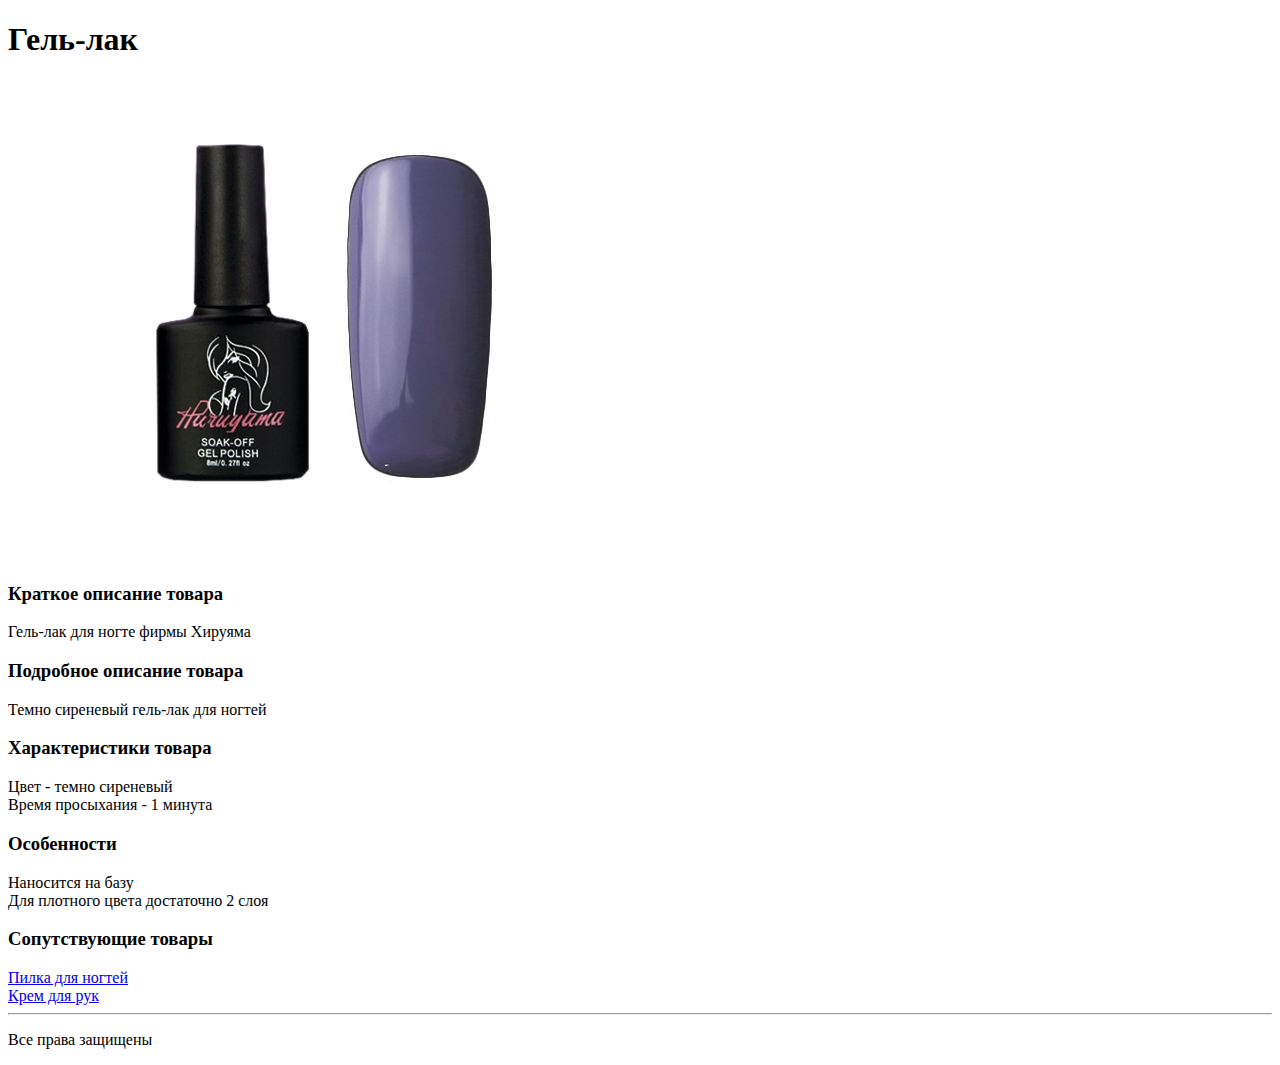
==== index.html @ 86f09cfa "first lesson" ====
<!DOCTYPE html>
<html lang="en">
  <head>
    <meta charset="UTF-8">
    <title>Интернет-магазин товаров для маникюра</title>
  </head>
  <body>
    <h1>Гель-лак</h1>
    <img src="img/lac1.jpg" alt="Гель-лак">
    <h3>Краткое описание товара</h3>
    <p>Гель-лак для ногте фирмы Хируяма</p>
    <h3>Подробное описание товара</h3>
    <p>Темно сиреневый гель-лак для ногтей</p>
    <h3>Характеристики товара</h3>
    <p>
      Цвет - темно сиреневый <br>
      Время просыхания - 1 минута<br>
    </p>
    <h3>Особенности</h3>
    <p>
      Наносится на базу <br>
      Для плотного цвета достаточно 2 слоя
    </p>
    <h3>Сопутствующие товары</h3>
    <a href="pilca.html">Пилка для ногтей</a> <br>
    <a href="cream.html">Крем для рук</a>
    <hr>
    <p>Все права защищены</p>
  </body>
</html>
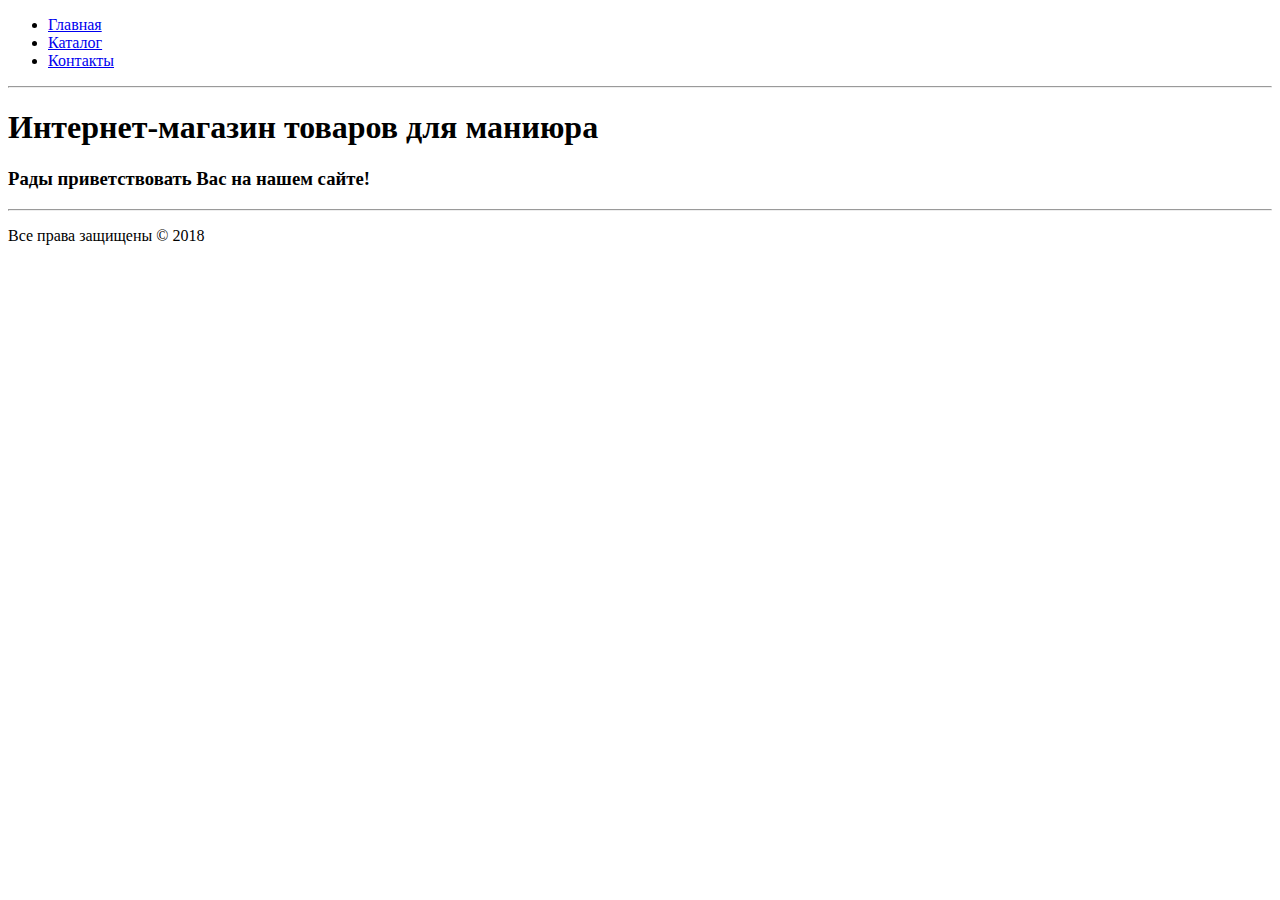
==== commit ff6041ba: "second lesson" ====
--- a/index.html
+++ b/index.html
@@ -1,30 +1,21 @@
 <!DOCTYPE html>
 <html lang="en">
-  <head>
-    <meta charset="UTF-8">
-    <title>Интернет-магазин товаров для маникюра</title>
-  </head>
-  <body>
-    <h1>Гель-лак</h1>
-    <img src="img/lac1.jpg" alt="Гель-лак">
-    <h3>Краткое описание товара</h3>
-    <p>Гель-лак для ногте фирмы Хируяма</p>
-    <h3>Подробное описание товара</h3>
-    <p>Темно сиреневый гель-лак для ногтей</p>
-    <h3>Характеристики товара</h3>
-    <p>
-      Цвет - темно сиреневый <br>
-      Время просыхания - 1 минута<br>
-    </p>
-    <h3>Особенности</h3>
-    <p>
-      Наносится на базу <br>
-      Для плотного цвета достаточно 2 слоя
-    </p>
-    <h3>Сопутствующие товары</h3>
-    <a href="pilca.html">Пилка для ногтей</a> <br>
-    <a href="cream.html">Крем для рук</a>
-    <hr>
-    <p>Все права защищены</p>
-  </body>
-</html>
+
+<head>
+  <meta charset="UTF-8">
+  <title>Главная</title>
+</head>
+
+<body>
+  <ul class="menu">
+    <li><a href="index.html">Главная</a></li>
+    <li><a href="catalog.html">Каталог</a></li>
+    <li><a href="contacts.html">Контакты</a></li>
+  </ul>
+  <hr>
+  <h1>Интернет-магазин товаров для маниюра</h1>
+  <h3>Рады приветствовать Вас на нашем сайте!</h3>
+  <hr>
+  <p>Все права защищены &copy;&nbsp;2018</p>
+</body>
+</html>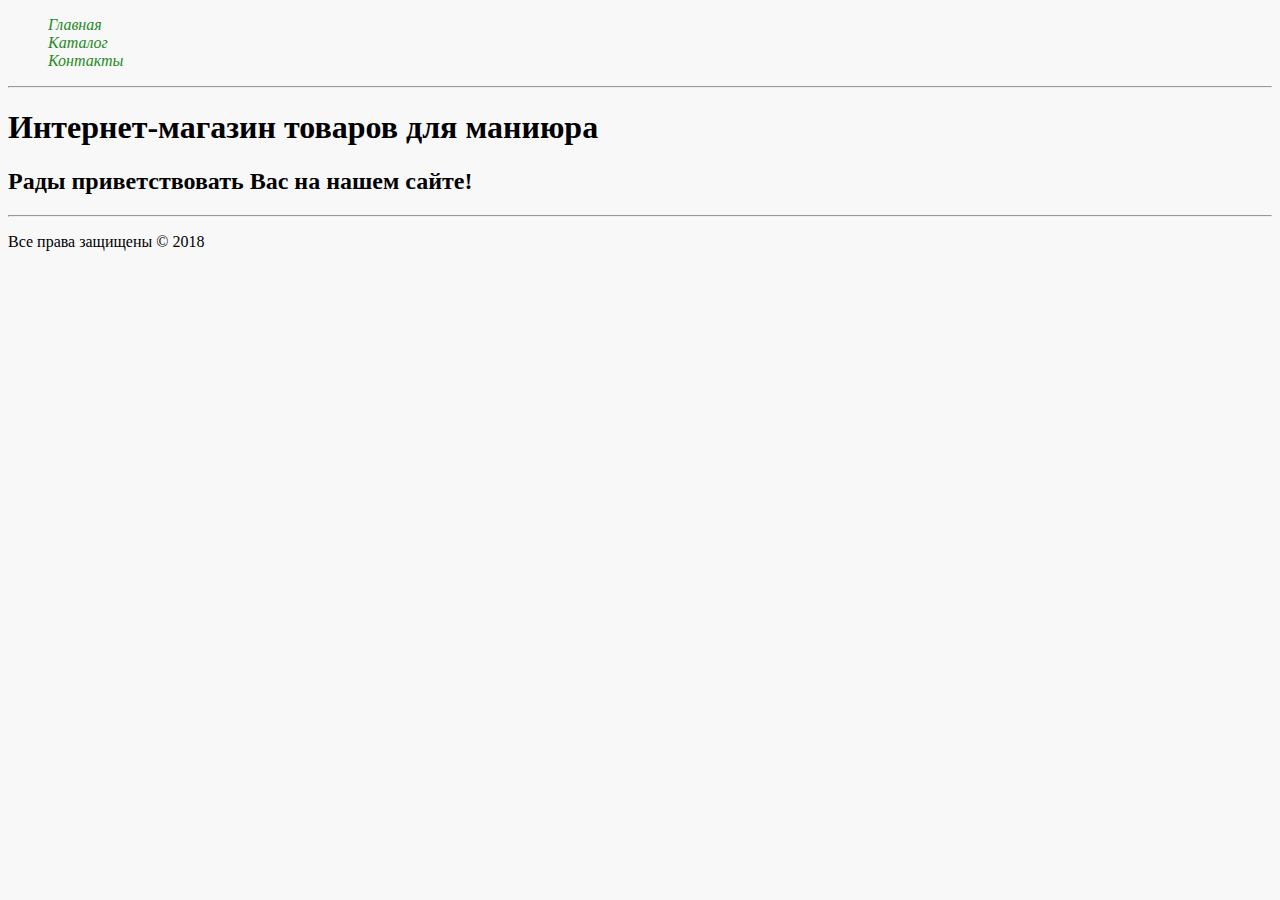
==== commit 2270f91b: "third lesson" ====
--- a/index.html
+++ b/index.html
@@ -4,6 +4,7 @@
 <head>
   <meta charset="UTF-8">
   <title>Главная</title>
+  <link rel="stylesheet" href="style.css">
 </head>
 
 <body>
@@ -14,7 +15,7 @@
   </ul>
   <hr>
   <h1>Интернет-магазин товаров для маниюра</h1>
-  <h3>Рады приветствовать Вас на нашем сайте!</h3>
+  <h2>Рады приветствовать Вас на нашем сайте!</h2>
   <hr>
   <p>Все права защищены &copy;&nbsp;2018</p>
 </body>
--- a/style.css
+++ b/style.css
@@ -0,0 +1,66 @@
+body {
+    background: #f8f8f8;
+}
+
+.menu {
+    list-style-type: none
+}
+.menu a {
+    text-decoration: none;
+    font-size: 16px;
+    font-style: italic;
+    color: forestgreen;
+}
+h3 {
+    color: black;
+    font-size: 18px;
+    font-weight: 400;
+    background: #eaeaea;    
+}
+.short {
+    color: #707070;
+    font-size: 14px;
+    font-style: italic;
+    line-height: 16px;
+}
+.long {
+    color: #484343;
+    font-size: 16px;
+    font-weight: 400;
+    line-height: 24px;
+    text-align: left;
+}
+.list-char {
+    color: mediumslateblue;
+    text-decoration: underline;
+    list-style-image: url(http://www.inavto.ru/upload/medialibrary/684/68422c0b51f6a12da65db15ada945e6c.png);
+    margin-left: 20px;
+}
+input[type="text"],
+input[type="email"] {
+    width: 200px;
+    height: 20px;
+}
+.color-input{
+    color: darkslategray;
+    font-size: 16px;
+    font-style: italic;
+}
+
+.hand-border {
+    padding: 10px;
+    background: #eaeaea;
+}
+
+.catalog{
+    list-style-type: none;
+}
+.catalog p {
+    text-align: center;
+}
+.catalog li{
+    border: 1px solid lightslategrey;
+    width: 100px;
+    padding: 10px;
+    margin-bottom: 10px;
+}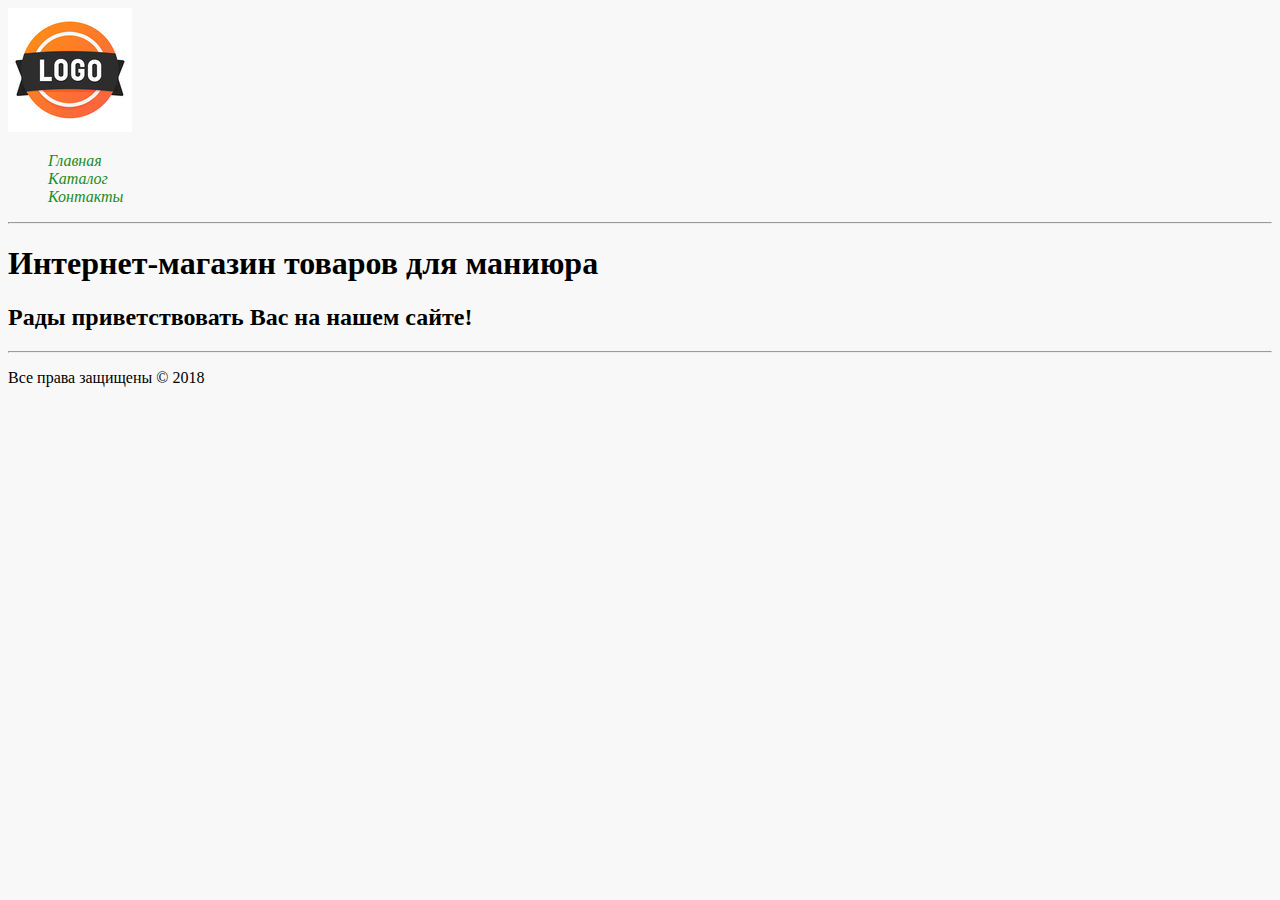
==== commit f92974bb: "4th lesson" ====
--- a/index.html
+++ b/index.html
@@ -8,15 +8,25 @@
 </head>
 
 <body>
-  <ul class="menu">
-    <li><a href="index.html">Главная</a></li>
-    <li><a href="catalog.html">Каталог</a></li>
-    <li><a href="contacts.html">Контакты</a></li>
-  </ul>
-  <hr>
-  <h1>Интернет-магазин товаров для маниюра</h1>
-  <h2>Рады приветствовать Вас на нашем сайте!</h2>
-  <hr>
-  <p>Все права защищены &copy;&nbsp;2018</p>
+  <div class="header">
+    <img src="img/logo.jpg" alt="" class="logo">
+    <ul class="menu">
+      <li><a href="index.html">Главная</a></li>
+      <li><a href="catalog.html">Каталог</a></li>
+      <li><a href="contacts.html">Контакты</a></li>
+    </ul>
+    <hr>
+  </div>
+  <div class="content">
+    <h1>Интернет-магазин товаров для маниюра</h1>
+    <h2>Рады приветствовать Вас на нашем сайте!</h2>
+  </div>
+
+  <div class="footer">
+    <hr>
+    <p>Все права защищены &copy;&nbsp;2018</p>
+  </div>
+
 </body>
+
 </html>--- a/style.css
+++ b/style.css
@@ -32,7 +32,6 @@
 }
 .list-char {
     color: mediumslateblue;
-    text-decoration: underline;
     list-style-image: url(http://www.inavto.ru/upload/medialibrary/684/68422c0b51f6a12da65db15ada945e6c.png);
     margin-left: 20px;
 }
@@ -41,6 +40,16 @@
     width: 200px;
     height: 20px;
 }
+input[type="email"]:focus {
+    color: mediumvioletred;
+    background: lightblue;
+}
+
+input[type="text"],
+input[type="email"],
+textarea {
+    text-transform: capitalize;
+}
 .color-input{
     color: darkslategray;
     font-size: 16px;
@@ -48,19 +57,40 @@
 }
 
 .hand-border {
-    padding: 10px;
-    background: #eaeaea;
+    outline: 1px solid lightslategrey;
+}
+.hand-border:hover {
+    outline: none
 }
 
 .catalog{
-    list-style-type: none;
-}
-.catalog p {
     text-align: center;
 }
-.catalog li{
+.catalog .catalog-item{
     border: 1px solid lightslategrey;
     width: 100px;
     padding: 10px;
     margin-bottom: 10px;
+}
+.catalog .catalog-item a{
+    text-decoration: none;
+}
+.menu li a:hover {
+    color:red
+}
+.menu li a:active {
+    color:blue
+}
+.goods p::first-letter{
+    font-family: monospace;
+    font-size: 30px;
+}
+table,
+td{
+    border: 1px solid lightgrey;
+    border-spacing: 0;
+    text-align: center;
+}
+table tr:first-child{
+    height: 50px;
 }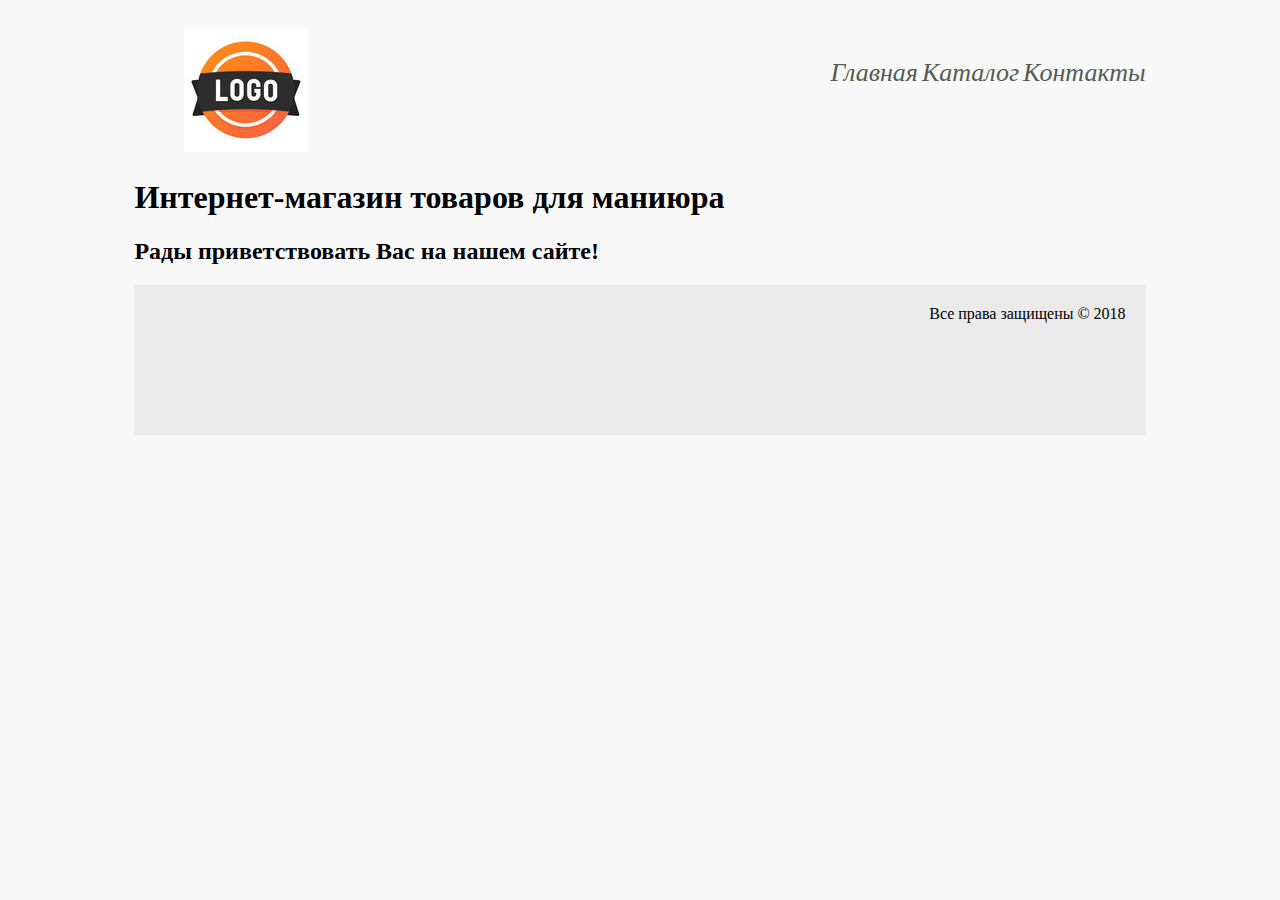
==== commit ec9cd0e2: "fifth lesson" ====
--- a/index.html
+++ b/index.html
@@ -8,24 +8,25 @@
 </head>
 
 <body>
-  <div class="header">
-    <img src="img/logo.jpg" alt="" class="logo">
-    <ul class="menu">
-      <li><a href="index.html">Главная</a></li>
-      <li><a href="catalog.html">Каталог</a></li>
-      <li><a href="contacts.html">Контакты</a></li>
-    </ul>
-    <hr>
-  </div>
-  <div class="content">
-    <h1>Интернет-магазин товаров для маниюра</h1>
-    <h2>Рады приветствовать Вас на нашем сайте!</h2>
+  <div class="container">
+    <div class="header">
+      <img src="img/logo.jpg" alt="" class="logo">
+      <ul class="menu">
+        <li><a href="index.html">Главная</a></li>
+        <li><a href="catalog.html">Каталог</a></li>
+        <li><a href="contacts.html">Контакты</a></li>
+      </ul>
+    </div>
+    <div class="content">
+      <h1>Интернет-магазин товаров для маниюра</h1>
+      <h2>Рады приветствовать Вас на нашем сайте!</h2>
+    </div>
+
+    <div class="footer">
+      <p>Все права защищены &copy;&nbsp;2018</p>
+    </div>
   </div>
 
-  <div class="footer">
-    <hr>
-    <p>Все права защищены &copy;&nbsp;2018</p>
-  </div>
 
 </body>
 
--- a/style.css
+++ b/style.css
@@ -1,5 +1,11 @@
 body {
     background: #f8f8f8;
+}
+
+.container {
+    width: 80%;
+    height: 80%;
+    margin: 0 auto;
 }
 
 .menu {
@@ -7,9 +13,9 @@
 }
 .menu a {
     text-decoration: none;
-    font-size: 16px;
+    font-size: 26px;
     font-style: italic;
-    color: forestgreen;
+    color: #555b55;
 }
 h3 {
     color: black;
@@ -71,6 +77,7 @@
     width: 100px;
     padding: 10px;
     margin-bottom: 10px;
+    display: inline-block;
 }
 .catalog .catalog-item a{
     text-decoration: none;
@@ -93,4 +100,50 @@
 }
 table tr:first-child{
     height: 50px;
+}
+.header {
+    height: 150px;
+    background: url("https://get.wallhere.com/photo/white-wood-desk-1153334.jpg")
+}
+.logo {
+    margin-top: 20px;
+    margin-left: 50px;
+    float: left;
+}
+.menu li {
+    display: inline;
+}
+.menu {
+    margin-top: 50px;
+    float: right;
+}
+.footer {
+    height: 150px;
+    background: #eaeaea url("https://get.wallhere.com/photo/white-wood-desk-1153334.jpg");
+    margin-top: 10px;
+}
+.footer p {
+    float: right;
+    margin-right: 20px;
+    margin-top: 20px;
+}
+.goog-img{
+    float: left;
+    margin-right: 10px;
+}
+.btn-panel {
+    clear: both;
+}
+.btn-panel .btn-buy{
+    background: #eaeaea;
+    border: 1px solid gray;
+    height: 40px;
+    width: 100px;
+}
+.btn-panel .btn-buy:hover{
+    background: lightgray;
+}
+.btn-panel .btn-buy:active{
+    background: lightgray;
+    border: 4px solid #484343;
 }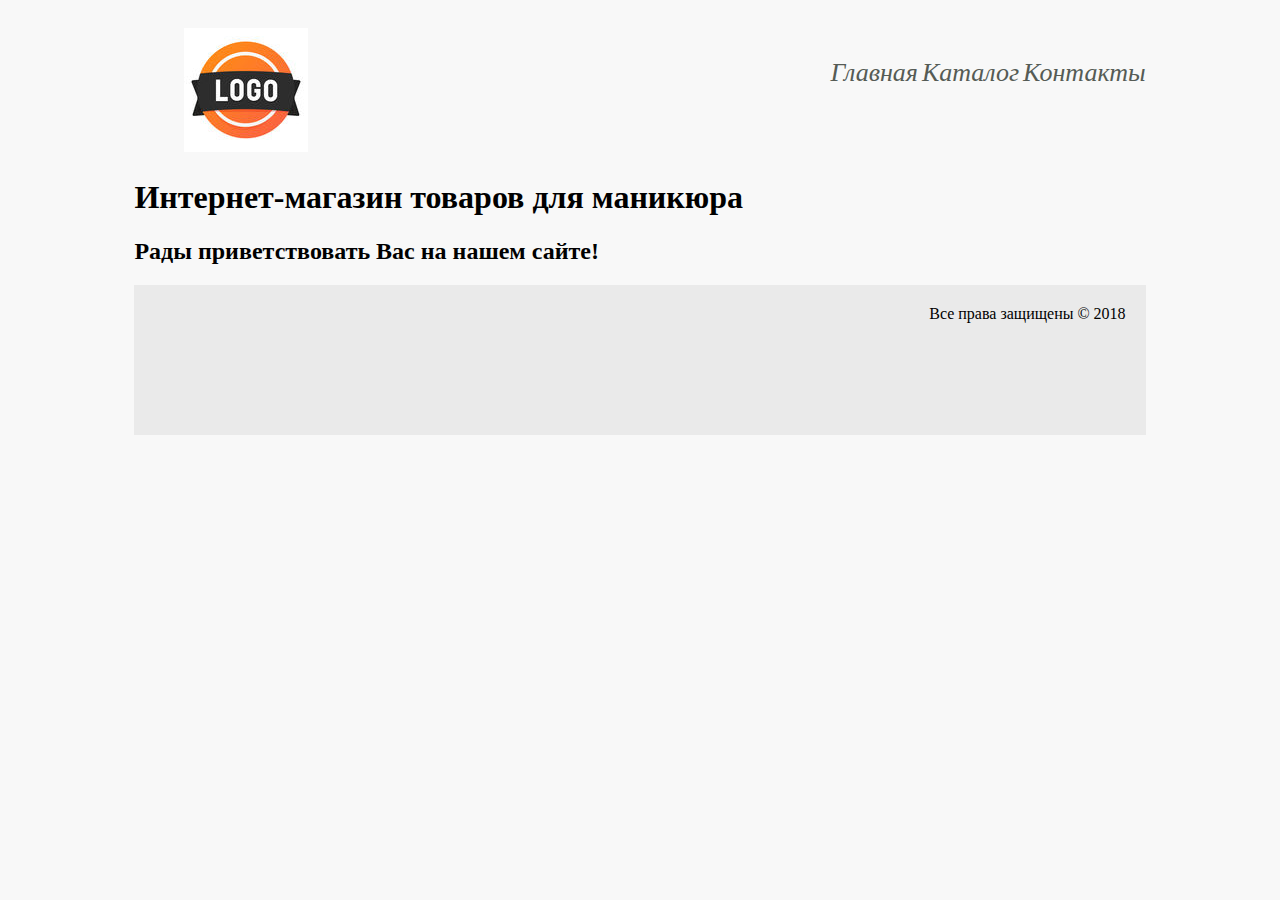
==== commit 93e00583: "fifth lesson" ====
--- a/index.html
+++ b/index.html
@@ -18,7 +18,7 @@
       </ul>
     </div>
     <div class="content">
-      <h1>Интернет-магазин товаров для маниюра</h1>
+      <h1>Интернет-магазин товаров для маникюра</h1>
       <h2>Рады приветствовать Вас на нашем сайте!</h2>
     </div>
 
